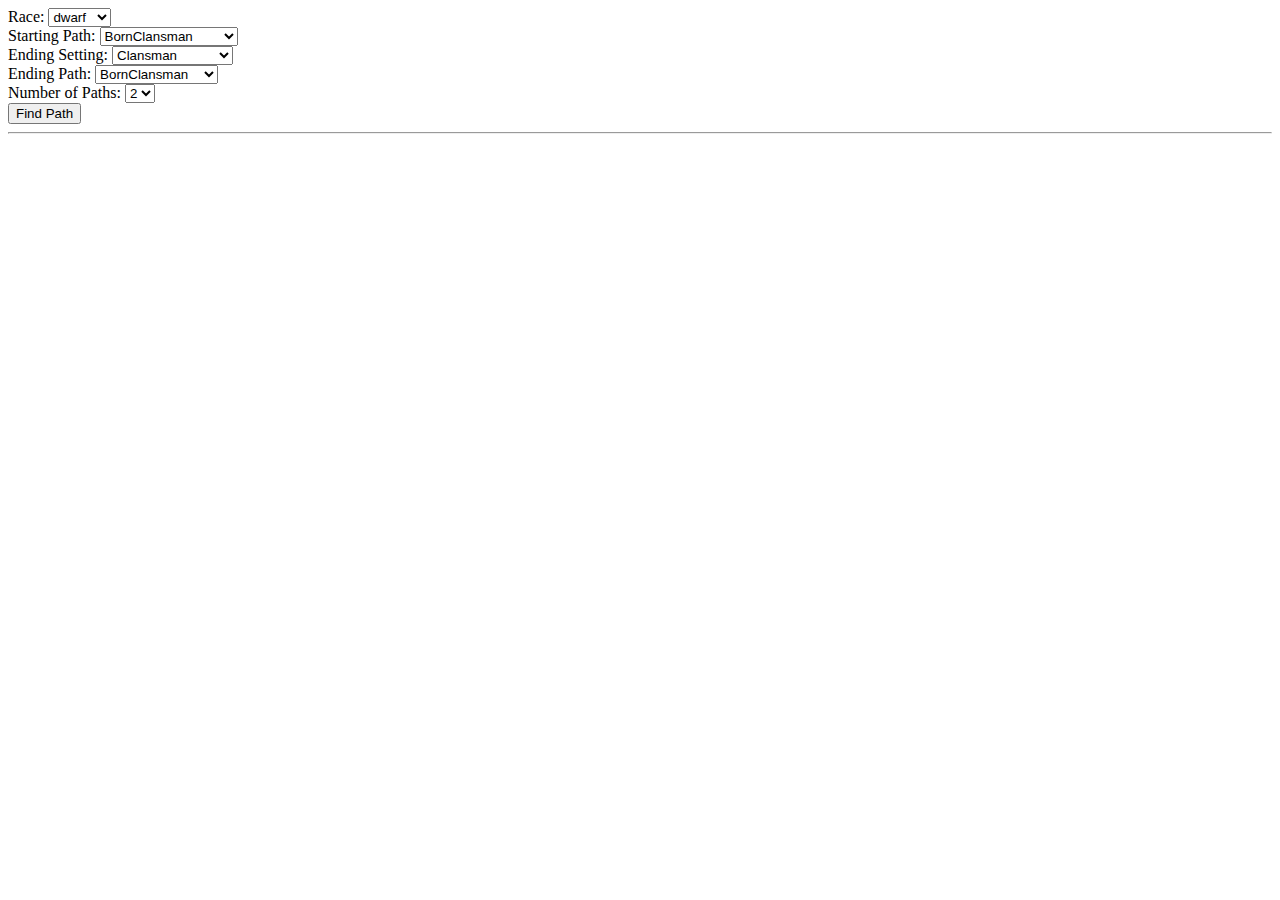
==== index.html @ 67187c8b "Rename Burningwheel/index.html to index.html" ====
<!doctype html>

<html lang="en">
<head>
  <meta charset="utf-8">

  <title>Burning Wheel Life Path Tracker</title>
</head>

<body>
	<script type="text/javascript" src="paths.js"></script> 
  	<script type="text/javascript" src="wheelchecker.js"></script>
  	<div>
  		Race:
  		<select id="Races">
		</select>
	</div>
	<div>
		Starting Path:
		<select id="StartingPath">
		</select>
	</div>
	<div>
		Ending Setting:
		<select id="Settings">
		</select>
	</div>	
	<div>
		Ending Path:
		<select id="EndingPath">
		</select>
	</div>
	<div>
		Number of Paths:
		<select id="PathNumber">
		</select>
	</div>
	<div>
		<button type="button" id="findThePaths">Find Path</button>
	</div>
	<hr>
	<div id="output">
	</div>
</body>
</html>
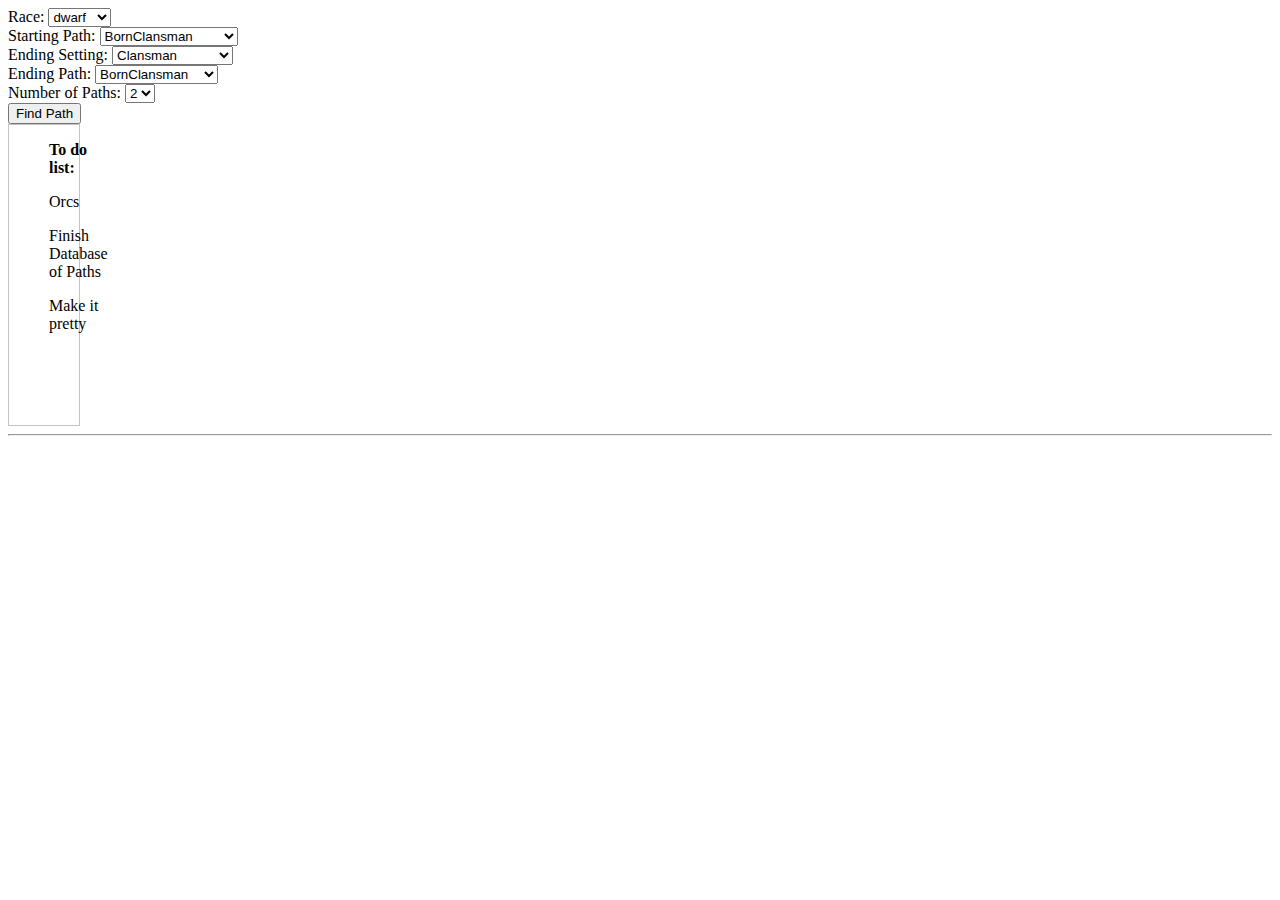
==== commit a18e98df: "adding to do list and css" ====
--- a/index.html
+++ b/index.html
@@ -3,6 +3,8 @@
 <html lang="en">
 <head>
   <meta charset="utf-8">
+
+  <link rel="stylesheet" href="index.css">
 
   <title>Burning Wheel Life Path Tracker</title>
 </head>
@@ -38,6 +40,14 @@
 	<div>
 		<button type="button" id="findThePaths">Find Path</button>
 	</div>
+	<div id="notes">
+		<li>
+			<ul><b>To do list:</b></ul>
+			<ul>Orcs</ul>
+			<ul>Finish Database of Paths</ul>
+			<ul>Make it pretty</ul>
+		</li>
+	</div>
 	<hr>
 	<div id="output">
 	</div>
--- a/index.css
+++ b/index.css
@@ -0,0 +1,8 @@
+#notes {
+  width: 70px;
+  height: 300px;
+  border: 1px solid #c3c3c3;
+  display: flex;
+  flex-wrap: wrap;
+  align-content: right;
+}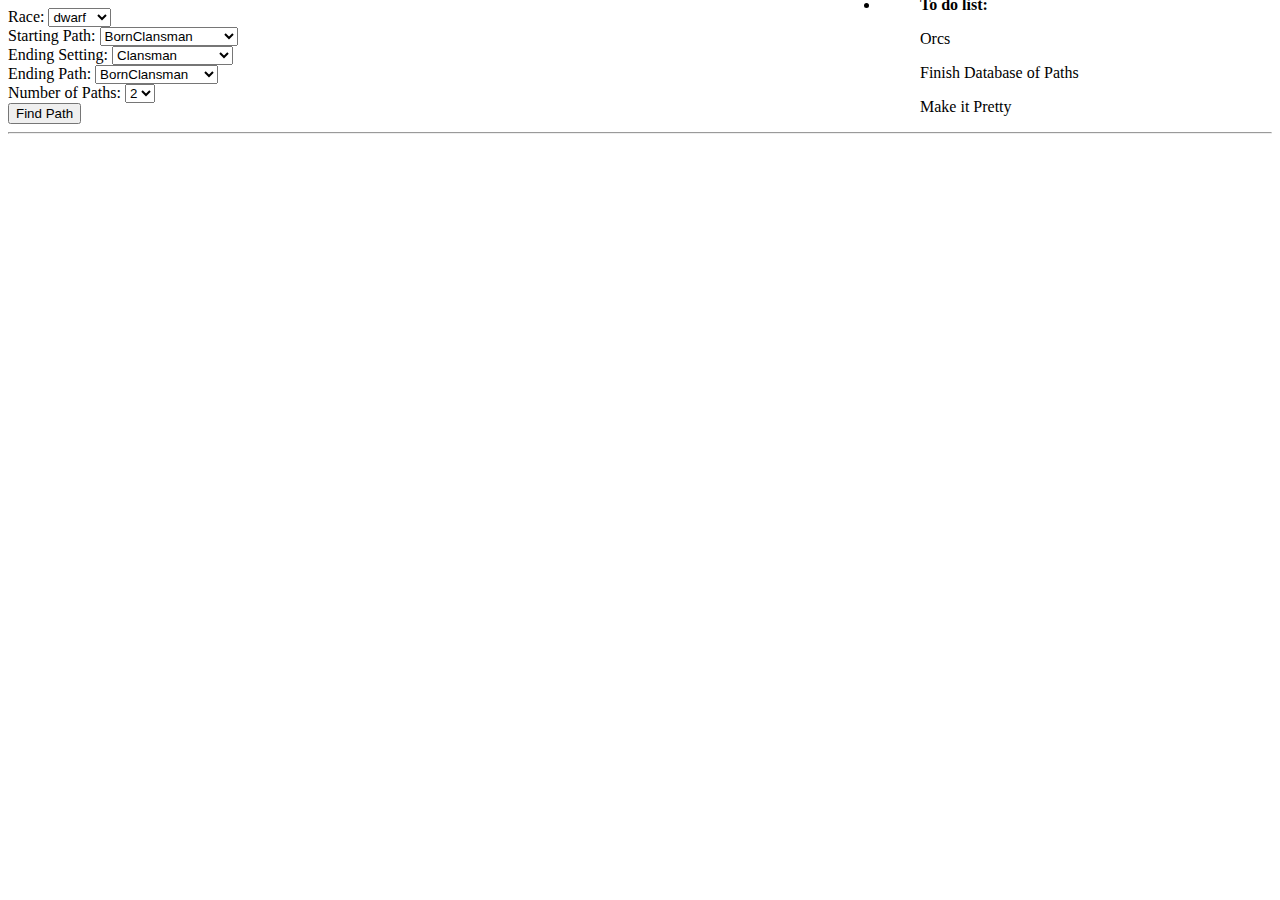
==== commit 896a6c6b: "Update index.html" ====
--- a/index.html
+++ b/index.html
@@ -45,7 +45,7 @@
 			<ul><b>To do list:</b></ul>
 			<ul>Orcs</ul>
 			<ul>Finish Database of Paths</ul>
-			<ul>Make it pretty</ul>
+			<ul>Make it Pretty</ul>
 		</li>
 	</div>
 	<hr>
--- a/index.css
+++ b/index.css
@@ -1,8 +1,7 @@
 #notes {
-  width: 70px;
-  height: 300px;
-  border: 1px solid #c3c3c3;
-  display: flex;
-  flex-wrap: wrap;
-  align-content: right;
+  width: 300px;
+  height: 200px;
+  position: absolute;
+  right: 100px;
+  top: -20px;
 }